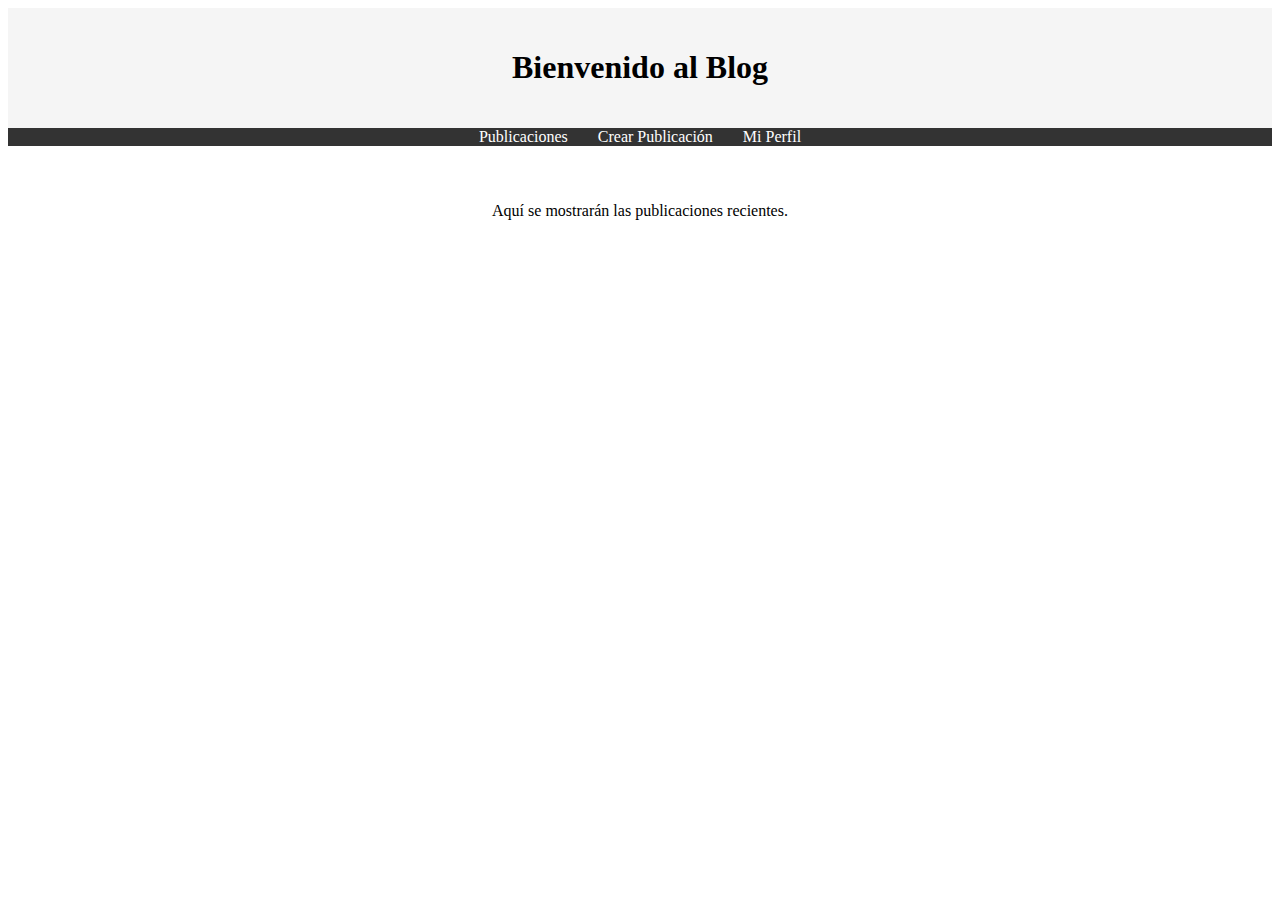
==== polisales/src/main/resources/templates/index.html @ 039b891f "Archivos iniciales + entidades" ====
<!DOCTYPE html>
<html xmlns:th="http://www.thymeleaf.org" th:replace="base :: content">
<head>
    <meta charset="UTF-8">
    <title>Página Principal - Blog</title>
    <link rel="stylesheet" href="../static/css/styles.css">
</head>
<body>
    <header>
        <div class="banner">
            <!-- Espacio para texto e imágenes en el futuro -->
            <h1>Bienvenido al Blog</h1>
        </div>
        
        <!-- Navegación -->
        <nav class="navbar">
            <ul>
                <li><a th:href="@{/publicaciones}">Publicaciones</a></li>
                <li><a th:href="@{/crear-publicacion}">Crear Publicación</a></li>
                <li><a th:href="@{/mi-perfil}">Mi Perfil</a></li>
            </ul>
        </nav>
    </header>
    
    <main>
        <div class="content">
            <p>Aquí se mostrarán las publicaciones recientes.</p>
            <!-- Este será el lugar para las publicaciones -->
        </div>
    </main>
</body>
</html>
---- polisales/src/main/resources/static/css/styles.css ----
/* ---------- Estilos para la Página Principal ---------- */

.banner {
    background-color: #f5f5f5;
    padding: 20px;
    text-align: center;
}

.navbar {
    background-color: #333;
    color: #fff;
}

.navbar ul {
    list-style-type: none;
    padding: 0;
    margin: 0;
    display: flex;
    justify-content: center;
}

.navbar ul li {
    margin: 0 15px;
}

.navbar ul li a {
    color: #fff;
    text-decoration: none;
}

.navbar ul li a:hover {
    text-decoration: underline;
}

/* ---------- Estilos para el contenido principal de index.html ---------- */

.content {
    padding: 20px;
    text-align: center;
}

/* ---------- Estilos para la Página Mi Perfil ---------- */

main {
    max-width: 600px;
    margin: 0 auto;
    padding: 20px;
    text-align: center;
}

.form-group {
    margin-bottom: 15px;
}

label {
    display: block;
    font-weight: bold;
    margin-bottom: 5px;
}

input[type="text"],
input[type="email"] {
    width: 100%;
    padding: 8px;
    box-sizing: border-box;
}

button[type="submit"] {
    padding: 10px 20px;
    background-color: #1c6b44;
    color: white;
    border: none;
    cursor: pointer;
}

button[type="submit"]:hover {
    background-color: #155c37;
}

/* ---------- Media Queries para Responsividad ---------- */

/* Para pantallas pequeñas (celulares) */
@media (max-width: 600px) {
    .navbar ul {
        flex-direction: column;
    }

    .navbar ul li {
        margin: 10px 0;
    }

    .banner {
        padding: 15px;
        font-size: 1.2em;
    }

    .content {
        padding: 10px;
        font-size: 0.9em;
    }

    main {
        padding: 15px;
        width: 100%;
    }

    input[type="text"],
    input[type="email"] {
        padding: 10px;
        font-size: 1em;
    }

    button[type="submit"] {
        width: 100%;
        padding: 12px;
        font-size: 1em;
    }
}

/* Para pantallas medianas (tabletas) */
@media (max-width: 900px) {
    .navbar ul {
        flex-direction: column;
    }

    .navbar ul li {
        margin: 5px 0;
    }

    .content {
        padding: 15px;
    }

    main {
        padding: 20px;
        width: 90%;
    }
}
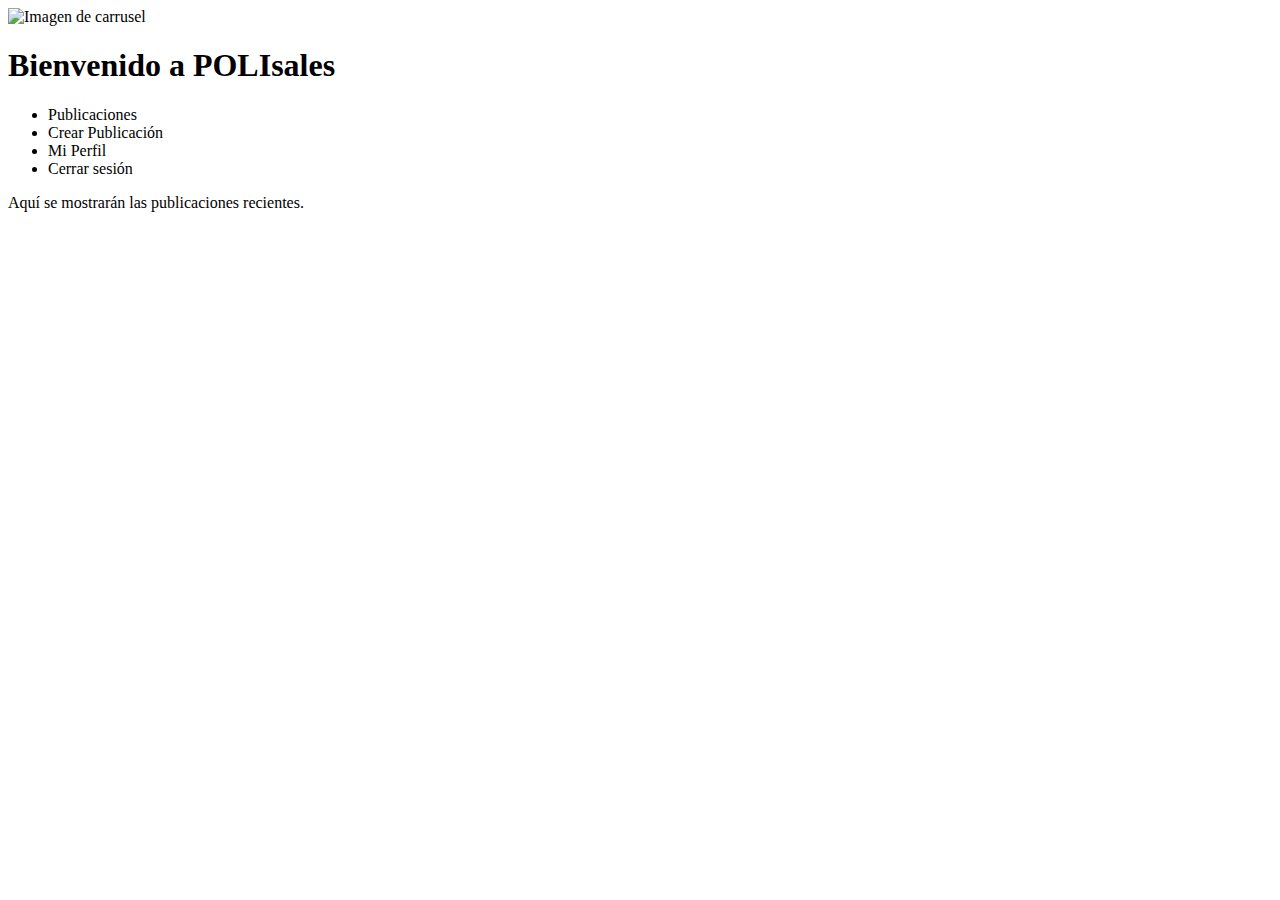
==== commit e1c9d073: "add Controllers and Views" ====
--- a/polisales/src/main/resources/templates/index.html
+++ b/polisales/src/main/resources/templates/index.html
@@ -1,23 +1,31 @@
 <!DOCTYPE html>
-<html xmlns:th="http://www.thymeleaf.org" th:replace="base :: content">
+<html xmlns:th="http://www.thymeleaf.org">
 <head>
     <meta charset="UTF-8">
-    <title>Página Principal - Blog</title>
-    <link rel="stylesheet" href="../static/css/styles.css">
+    <title th:text="${title}">Página Principal - Blog</title>
+    <link rel="stylesheet" th:href="@{/css/styles.css}">
 </head>
 <body>
+    <!-- Banner con carrusel de imágenes -->
     <header>
         <div class="banner">
-            <!-- Espacio para texto e imágenes en el futuro -->
-            <h1>Bienvenido al Blog</h1>
+            <div class="carousel">
+                <!-- Thymeleaf iterará sobre la lista de imágenes que viene del controlador -->
+                <img th:each="image : ${carouselImages}" 
+                     th:src="@{/images/{image}(image=${image})}" 
+                     class="carousel-image" 
+                     alt="Imagen de carrusel">
+            </div>
+            <h1>Bienvenido a POLIsales</h1>
         </div>
-        
+
         <!-- Navegación -->
         <nav class="navbar">
             <ul>
-                <li><a th:href="@{/publicaciones}">Publicaciones</a></li>
-                <li><a th:href="@{/crear-publicacion}">Crear Publicación</a></li>
-                <li><a th:href="@{/mi-perfil}">Mi Perfil</a></li>
+                <li><a th:href="@{/}">Publicaciones</a></li>
+                <li><a th:href="@{/crear}">Crear Publicación</a></li>
+                <li><a th:href="@{/miPerfil}">Mi Perfil</a></li>
+                <li><a th:href="@{/logout}">Cerrar sesión</a></li>
             </ul>
         </nav>
     </header>
@@ -25,8 +33,27 @@
     <main>
         <div class="content">
             <p>Aquí se mostrarán las publicaciones recientes.</p>
-            <!-- Este será el lugar para las publicaciones -->
+            <!-- Aquí irá el contenido dinámico de las publicaciones -->
         </div>
     </main>
+
+    <!-- Script para el carrusel de imágenes -->
+    <script>
+        let currentImageIndex = 0;
+        const images = document.querySelectorAll(".carousel-image");
+        const totalImages = images.length;
+
+        function showNextImage() {
+            images[currentImageIndex].style.display = "none"; // Oculta la imagen actual
+            currentImageIndex = (currentImageIndex + 1) % totalImages; // Cambia al siguiente índice
+            images[currentImageIndex].style.display = "block"; // Muestra la nueva imagen
+        }
+
+        // Muestra solo la primera imagen al cargar
+        images.forEach((img, index) => img.style.display = index === 0 ? "block" : "none");
+
+        // Cambia de imagen cada 3 segundos
+        setInterval(showNextImage, 3000);
+    </script>
 </body>
-</html>
+</html>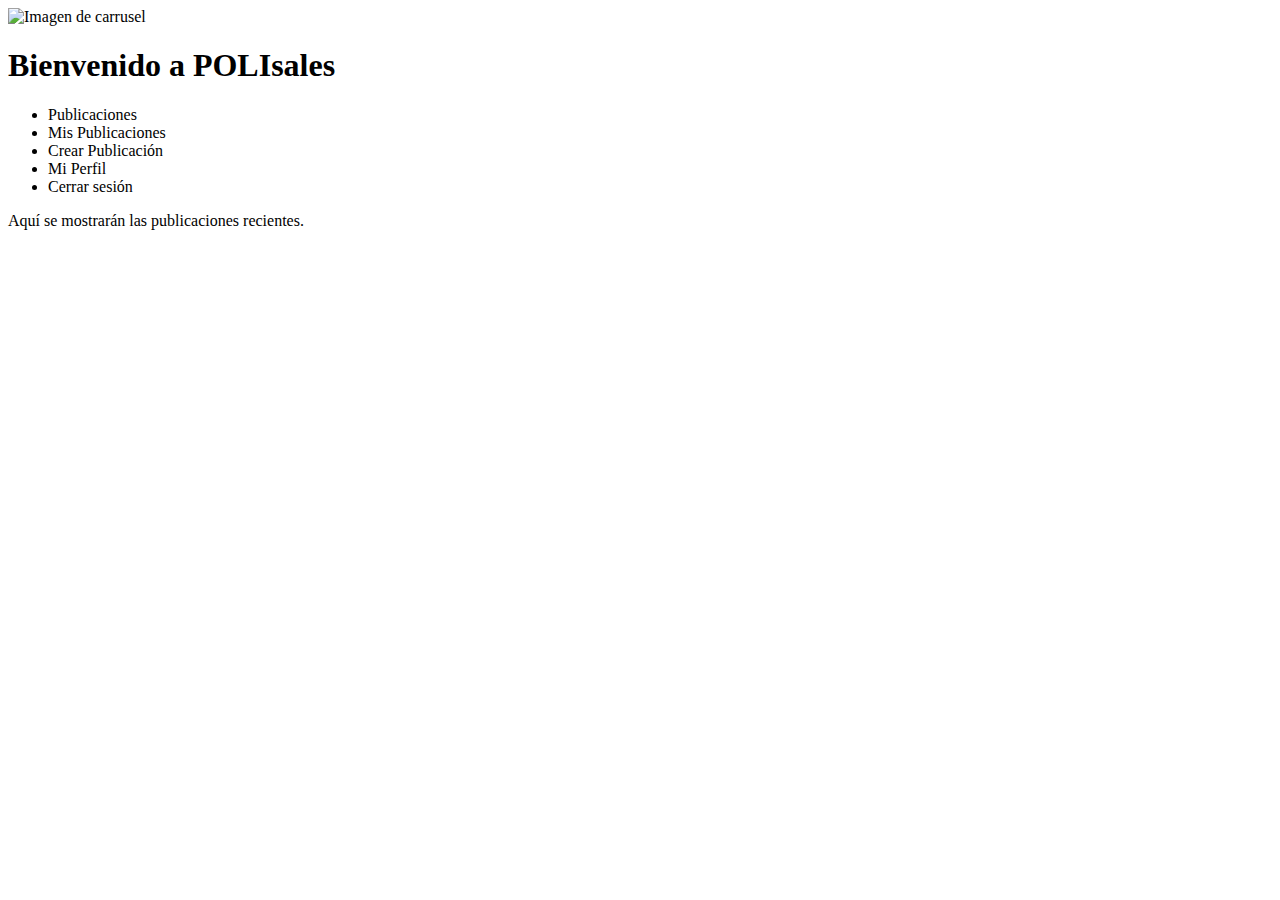
==== commit 9a79e8ef: "add registration page" ====
--- a/polisales/src/main/resources/templates/index.html
+++ b/polisales/src/main/resources/templates/index.html
@@ -10,7 +10,6 @@
     <header>
         <div class="banner">
             <div class="carousel">
-                <!-- Thymeleaf iterará sobre la lista de imágenes que viene del controlador -->
                 <img th:each="image : ${carouselImages}" 
                      th:src="@{/images/{image}(image=${image})}" 
                      class="carousel-image" 
@@ -23,6 +22,7 @@
         <nav class="navbar">
             <ul>
                 <li><a th:href="@{/}">Publicaciones</a></li>
+                <li><a th:href="@{/misPub}">Mis Publicaciones</a></li>
                 <li><a th:href="@{/crear}">Crear Publicación</a></li>
                 <li><a th:href="@{/miPerfil}">Mi Perfil</a></li>
                 <li><a th:href="@{/logout}">Cerrar sesión</a></li>
@@ -33,7 +33,7 @@
     <main>
         <div class="content">
             <p>Aquí se mostrarán las publicaciones recientes.</p>
-            <!-- Aquí irá el contenido dinámico de las publicaciones -->
+            <!-- Contenido -->
         </div>
     </main>
 
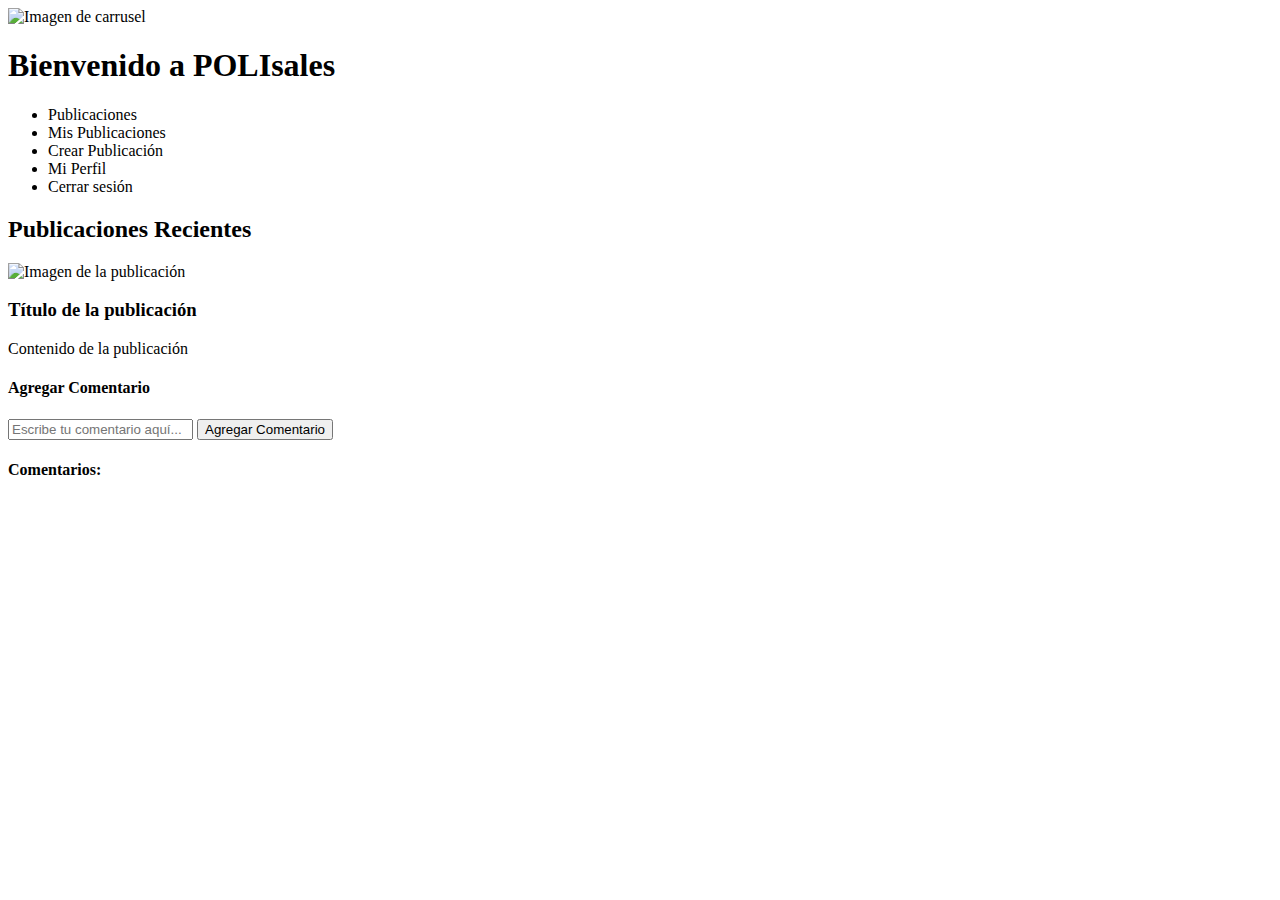
==== commit dbea6190: "add comments and apply Semantics" ====
--- a/polisales/src/main/resources/templates/index.html
+++ b/polisales/src/main/resources/templates/index.html
@@ -1,5 +1,5 @@
 <!DOCTYPE html>
-<html xmlns:th="http://www.thymeleaf.org">
+<html xmlns:th="http://www.thymeleaf.org" xmlns="http://www.w3.org/1999/xhtml" xmlns:schema="http://schema.org">
 <head>
     <meta charset="UTF-8">
     <title th:text="${title}">Página Principal - Blog</title>
@@ -7,53 +7,97 @@
 </head>
 <body>
     <!-- Banner con carrusel de imágenes -->
-    <header>
-        <div class="banner">
+    <header schema:about="https://polisales.com" schema:mainEntityOfPage>
+        <div class="banner" schema:CreativeWork>
             <div class="carousel">
                 <img th:each="image : ${carouselImages}" 
                      th:src="@{/images/{image}(image=${image})}" 
                      class="carousel-image" 
+                     schema:image 
                      alt="Imagen de carrusel">
             </div>
-            <h1>Bienvenido a POLIsales</h1>
+            <h1 schema:name>Bienvenido a POLIsales</h1>
         </div>
 
         <!-- Navegación -->
-        <nav class="navbar">
+        <nav class="navbar" schema:WebPageElement schema:role="navigation">
             <ul>
-                <li><a th:href="@{/}">Publicaciones</a></li>
-                <li><a th:href="@{/misPub}">Mis Publicaciones</a></li>
-                <li><a th:href="@{/crear}">Crear Publicación</a></li>
-                <li><a th:href="@{/miPerfil}">Mi Perfil</a></li>
-                <li><a th:href="@{/logout}">Cerrar sesión</a></li>
+                <li><a th:href="@{/}" schema:url>Publicaciones</a></li>
+                <li><a th:href="@{/misPublicaciones}" schema:url>Mis Publicaciones</a></li>
+                <li><a th:href="@{/crear}" schema:url>Crear Publicación</a></li>
+                <li><a th:href="@{/miPerfil}" schema:url>Mi Perfil</a></li>
+                <li><a th:href="@{/logout}" schema:url>Cerrar sesión</a></li>
             </ul>
         </nav>
     </header>
-    
-    <main>
+
+    <!-- Contenido principal -->
+    <main schema:mainContentOfPage>
         <div class="content">
-            <p>Aquí se mostrarán las publicaciones recientes.</p>
-            <!-- Contenido -->
+            <h2 schema:headline>Publicaciones Recientes</h2>
+            <!-- Publicaciones -->
+            <div class="publicaciones" schema:Blog>
+                <div th:each="publicacion : ${publicaciones}" class="publicacion-card" schema:BlogPosting>
+                    <!-- Imagen de la publicación -->
+                    <div class="publicacion-image" th:if="${publicacion.imagen != null}" schema:image>
+                        <img th:src="@{/uploads/{imagen}(imagen=${publicacion.imagen})}" 
+                             alt="Imagen de la publicación" schema:contentUrl>
+                    </div>
+                    
+                    <!-- Información de la publicación -->
+                    <div class="publicacion-info">
+                        <h3 th:text="${publicacion.titulo}" schema:headline>Título de la publicación</h3>
+                        <p th:text="${publicacion.contenido}" schema:articleBody>Contenido de la publicación</p>
+                    </div>
+
+                    <!-- Sección de Comentarios -->
+                    <div class="comentarios-section" schema:CommentAction>
+                        <h4>Agregar Comentario</h4>
+                        <!-- Input para comentario -->
+                        <input type="text" class="comentario-input" placeholder="Escribe tu comentario aquí..." />
+                        <!-- Botón para agregar comentario -->
+                        <button class="btn btn-primary" onclick="agregarComentario(this)">Agregar Comentario</button>
+                        
+                        <!-- Lista de comentarios -->
+                        <div class="comentarios-list" schema:userInteractionCount>
+                            <h4>Comentarios:</h4>
+                            <ul class="lista-comentarios"></ul>
+                        </div>
+                    </div>
+                </div>
+            </div>
         </div>
     </main>
 
-    <!-- Script para el carrusel de imágenes -->
+    <!-- Script para manejar los comentarios -->
     <script>
+        function agregarComentario(button) {
+            const comentarioInput = button.previousElementSibling;
+            const comentarioTexto = comentarioInput.value.trim();
+
+            if (comentarioTexto !== "") {
+                const nuevoComentario = document.createElement("li");
+                nuevoComentario.textContent = comentarioTexto;
+                const listaComentarios = button.parentElement.querySelector(".lista-comentarios");
+                listaComentarios.appendChild(nuevoComentario);
+                comentarioInput.value = "";
+            } else {
+                alert("Por favor, escribe un comentario antes de agregarlo.");
+            }
+        }
+
         let currentImageIndex = 0;
         const images = document.querySelectorAll(".carousel-image");
         const totalImages = images.length;
 
         function showNextImage() {
-            images[currentImageIndex].style.display = "none"; // Oculta la imagen actual
-            currentImageIndex = (currentImageIndex + 1) % totalImages; // Cambia al siguiente índice
-            images[currentImageIndex].style.display = "block"; // Muestra la nueva imagen
+            images[currentImageIndex].style.display = "none";
+            currentImageIndex = (currentImageIndex + 1) % totalImages;
+            images[currentImageIndex].style.display = "block";
         }
 
-        // Muestra solo la primera imagen al cargar
         images.forEach((img, index) => img.style.display = index === 0 ? "block" : "none");
-
-        // Cambia de imagen cada 3 segundos
         setInterval(showNextImage, 3000);
     </script>
 </body>
-</html>+</html>
